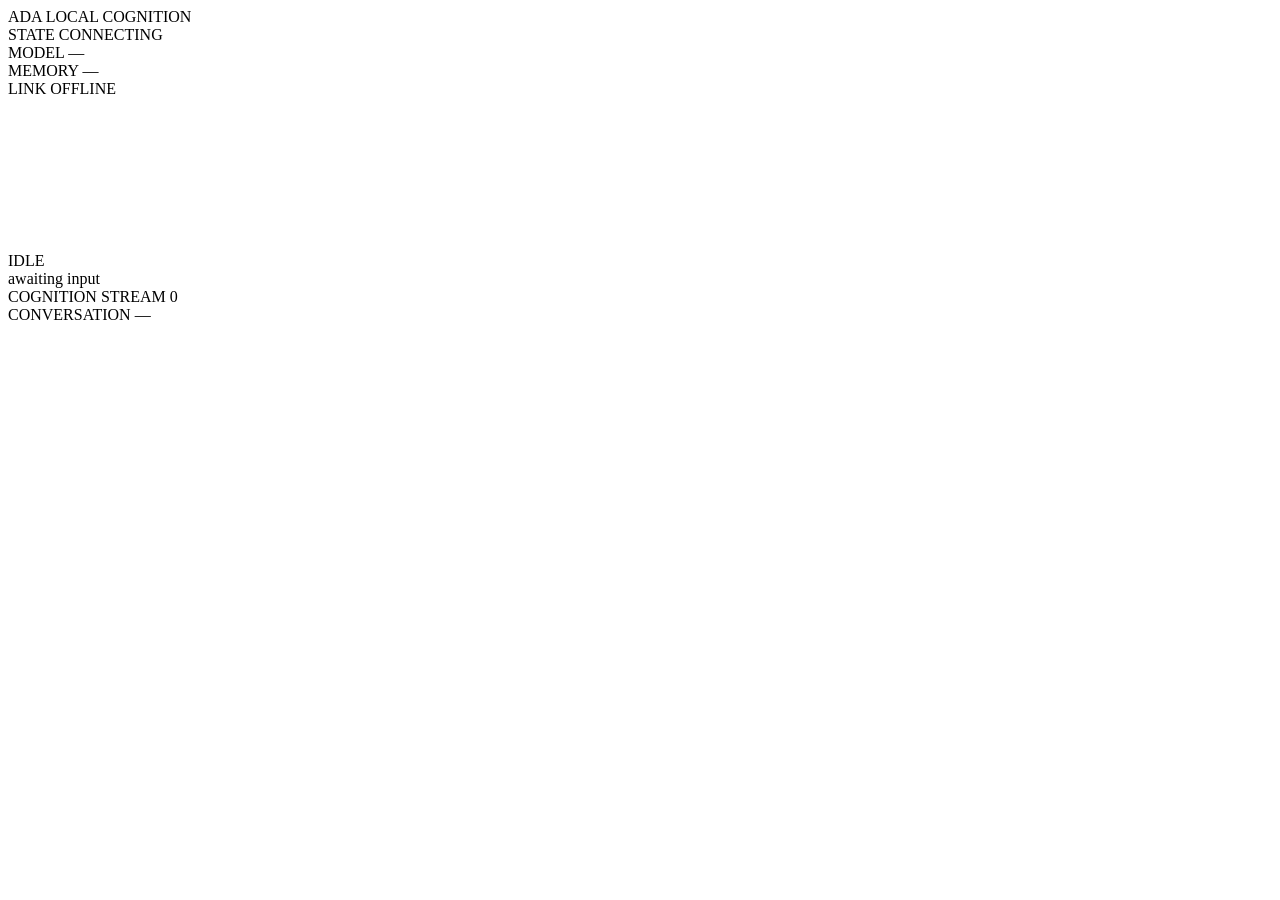
==== web/index.html @ 98d583eb "first commit" ====
<!doctype html>
<html lang="en">
<head>
  <meta charset="utf-8">
  <meta name="viewport" content="width=device-width, initial-scale=1">
  <title>ADA // Cognition</title>
  <link rel="icon" href="data:image/svg+xml,%3Csvg xmlns='http://www.w3.org/2000/svg' viewBox='0 0 64 64'%3E%3Crect width='64' height='64' rx='14' fill='%2303070d'/%3E%3Ccircle cx='32' cy='32' r='15' fill='none' stroke='%235ad1ff' stroke-width='4'/%3E%3Ccircle cx='32' cy='32' r='5' fill='%235ad1ff'/%3E%3C/svg%3E">
  <link rel="stylesheet" href="/style.css">
</head>
<body data-state="idle">
  <div class="app">
    <header class="topbar">
      <div class="brand">
        <span class="brand-dot"></span>
        <span class="brand-name">ADA</span>
        <span class="brand-sub">LOCAL COGNITION</span>
      </div>
      <div class="telemetry">
        <div class="telemetry-item">
          <span class="label">STATE</span>
          <span id="state-text">CONNECTING</span>
        </div>
        <div class="telemetry-item">
          <span class="label">MODEL</span>
          <span id="model-text">—</span>
        </div>
        <div class="telemetry-item">
          <span class="label">MEMORY</span>
          <span id="memory-text">—</span>
        </div>
        <div class="telemetry-item">
          <span class="label">LINK</span>
          <span id="link-text" class="offline">OFFLINE</span>
        </div>
      </div>
    </header>

    <main class="stage">
      <section class="orb-wrap" aria-label="Ada activity orb">
        <canvas id="orb"></canvas>
        <div class="orb-caption">
          <div id="state-label" class="state-label">IDLE</div>
          <div id="state-detail" class="state-detail">awaiting input</div>
        </div>
      </section>

      <aside class="rail">
        <div class="rail-head">
          <span>COGNITION STREAM</span>
          <span id="event-count">0</span>
        </div>
        <div id="events" class="events"></div>
      </aside>
    </main>

    <section class="console">
      <div class="console-head">
        <span>CONVERSATION</span>
        <span id="latency">—</span>
      </div>
      <div id="messages" class="messages"></div>
    </section>
  </div>

  <noscript>This dashboard needs JavaScript.</noscript>
  <script src="/app.js"></script>
</body>
</html>
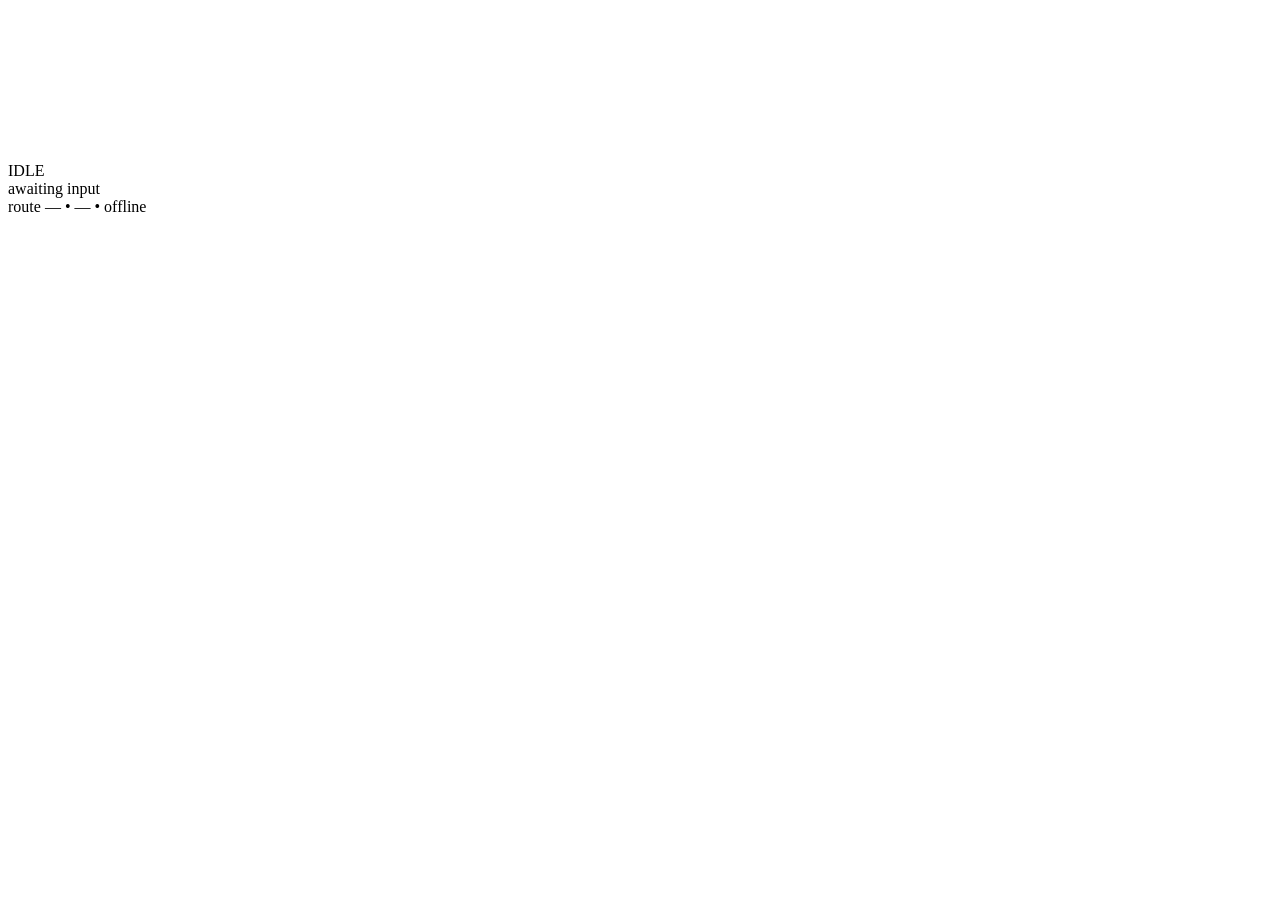
==== commit ae313b8b: "Made ui changes as well as improved the llm that we are using and upgrade its capabilies as well and" ====
--- a/web/index.html
+++ b/web/index.html
@@ -3,66 +3,29 @@
 <head>
   <meta charset="utf-8">
   <meta name="viewport" content="width=device-width, initial-scale=1">
-  <title>ADA // Cognition</title>
-  <link rel="icon" href="data:image/svg+xml,%3Csvg xmlns='http://www.w3.org/2000/svg' viewBox='0 0 64 64'%3E%3Crect width='64' height='64' rx='14' fill='%2303070d'/%3E%3Ccircle cx='32' cy='32' r='15' fill='none' stroke='%235ad1ff' stroke-width='4'/%3E%3Ccircle cx='32' cy='32' r='5' fill='%235ad1ff'/%3E%3C/svg%3E">
+  <title>Ada Orb</title>
   <link rel="stylesheet" href="/style.css">
 </head>
 <body data-state="idle">
-  <div class="app">
-    <header class="topbar">
-      <div class="brand">
-        <span class="brand-dot"></span>
-        <span class="brand-name">ADA</span>
-        <span class="brand-sub">LOCAL COGNITION</span>
-      </div>
-      <div class="telemetry">
-        <div class="telemetry-item">
-          <span class="label">STATE</span>
-          <span id="state-text">CONNECTING</span>
-        </div>
-        <div class="telemetry-item">
-          <span class="label">MODEL</span>
+  <main class="app" aria-label="Ada hologram and conversation">
+    <section class="orb-stage" aria-label="Ada status orb">
+      <canvas id="orb"></canvas>
+      <div class="hud">
+        <div id="state-label" class="state">IDLE</div>
+        <div id="state-detail" class="detail">awaiting input</div>
+        <div class="meta">
+          <span id="route-text">route —</span>
+          <span class="sep">•</span>
           <span id="model-text">—</span>
-        </div>
-        <div class="telemetry-item">
-          <span class="label">MEMORY</span>
-          <span id="memory-text">—</span>
-        </div>
-        <div class="telemetry-item">
-          <span class="label">LINK</span>
-          <span id="link-text" class="offline">OFFLINE</span>
+          <span class="sep">•</span>
+          <span id="link-text" class="offline">offline</span>
         </div>
       </div>
-    </header>
-
-    <main class="stage">
-      <section class="orb-wrap" aria-label="Ada activity orb">
-        <canvas id="orb"></canvas>
-        <div class="orb-caption">
-          <div id="state-label" class="state-label">IDLE</div>
-          <div id="state-detail" class="state-detail">awaiting input</div>
-        </div>
-      </section>
-
-      <aside class="rail">
-        <div class="rail-head">
-          <span>COGNITION STREAM</span>
-          <span id="event-count">0</span>
-        </div>
-        <div id="events" class="events"></div>
-      </aside>
-    </main>
-
-    <section class="console">
-      <div class="console-head">
-        <span>CONVERSATION</span>
-        <span id="latency">—</span>
-      </div>
-      <div id="messages" class="messages"></div>
     </section>
-  </div>
-
-  <noscript>This dashboard needs JavaScript.</noscript>
+    <aside class="chat" aria-label="Conversation transcript">
+      <div id="messages" class="messages" aria-live="polite"></div>
+    </aside>
+  </main>
   <script src="/app.js"></script>
 </body>
 </html>
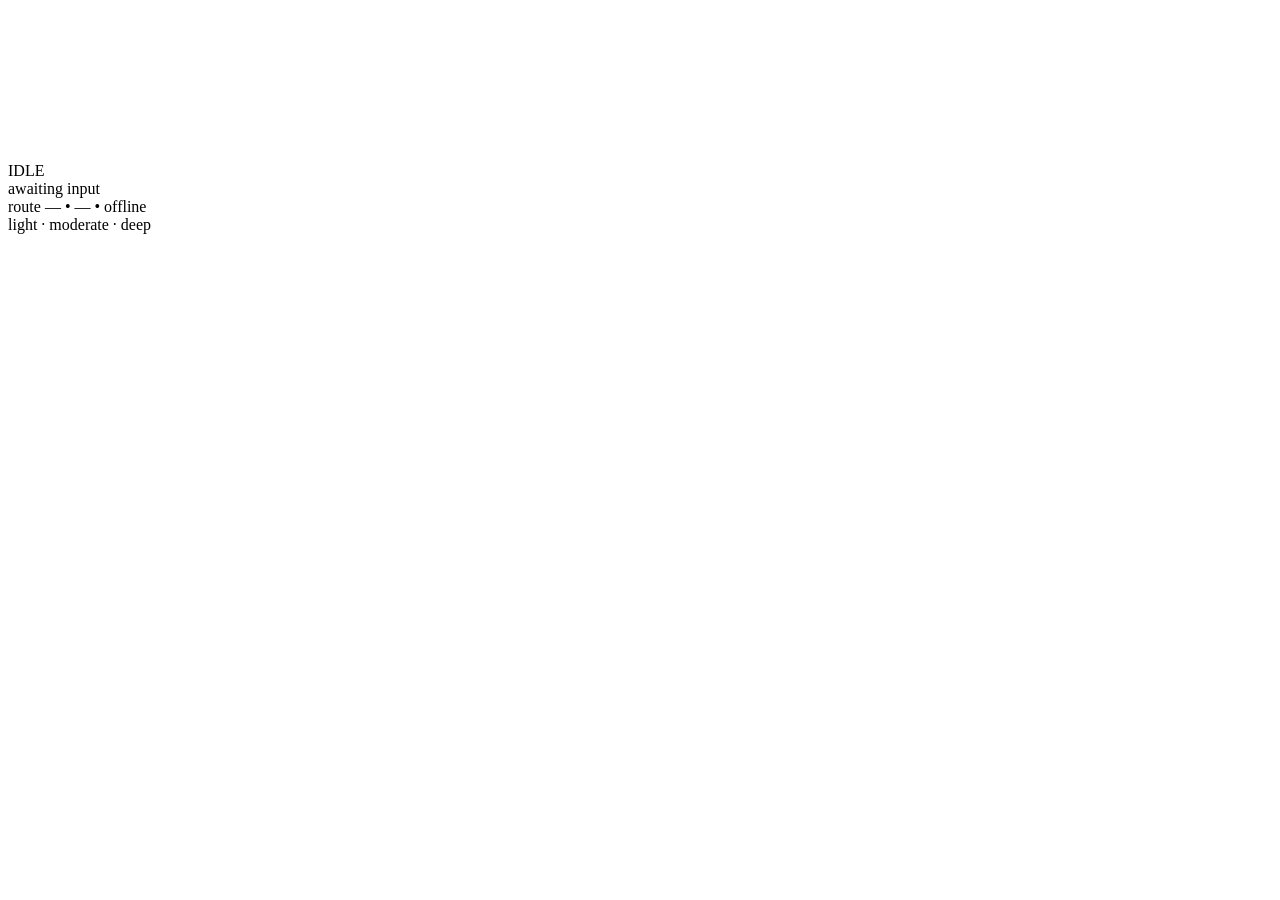
==== commit 88411670: "Check point for where we are currently before letting ada modify its own code" ====
--- a/web/index.html
+++ b/web/index.html
@@ -7,24 +7,20 @@
   <link rel="stylesheet" href="/style.css">
 </head>
 <body data-state="idle">
-  <main class="app" aria-label="Ada hologram and conversation">
-    <section class="orb-stage" aria-label="Ada status orb">
-      <canvas id="orb"></canvas>
-      <div class="hud">
-        <div id="state-label" class="state">IDLE</div>
-        <div id="state-detail" class="detail">awaiting input</div>
-        <div class="meta">
-          <span id="route-text">route —</span>
-          <span class="sep">•</span>
-          <span id="model-text">—</span>
-          <span class="sep">•</span>
-          <span id="link-text" class="offline">offline</span>
-        </div>
+  <main class="holo" aria-label="Ada holographic display">
+    <canvas id="orb"></canvas>
+    <div class="hud">
+      <div id="state-label" class="state">IDLE</div>
+      <div id="state-detail" class="detail">awaiting input</div>
+      <div class="meta">
+        <span id="route-text">route —</span>
+        <span class="sep">•</span>
+        <span id="model-text">—</span>
+        <span class="sep">•</span>
+        <span id="link-text" class="offline">offline</span>
       </div>
-    </section>
-    <aside class="chat" aria-label="Conversation transcript">
-      <div id="messages" class="messages" aria-live="polite"></div>
-    </aside>
+      <div class="tiers" id="tiers-text">light · moderate · deep</div>
+    </div>
   </main>
   <script src="/app.js"></script>
 </body>
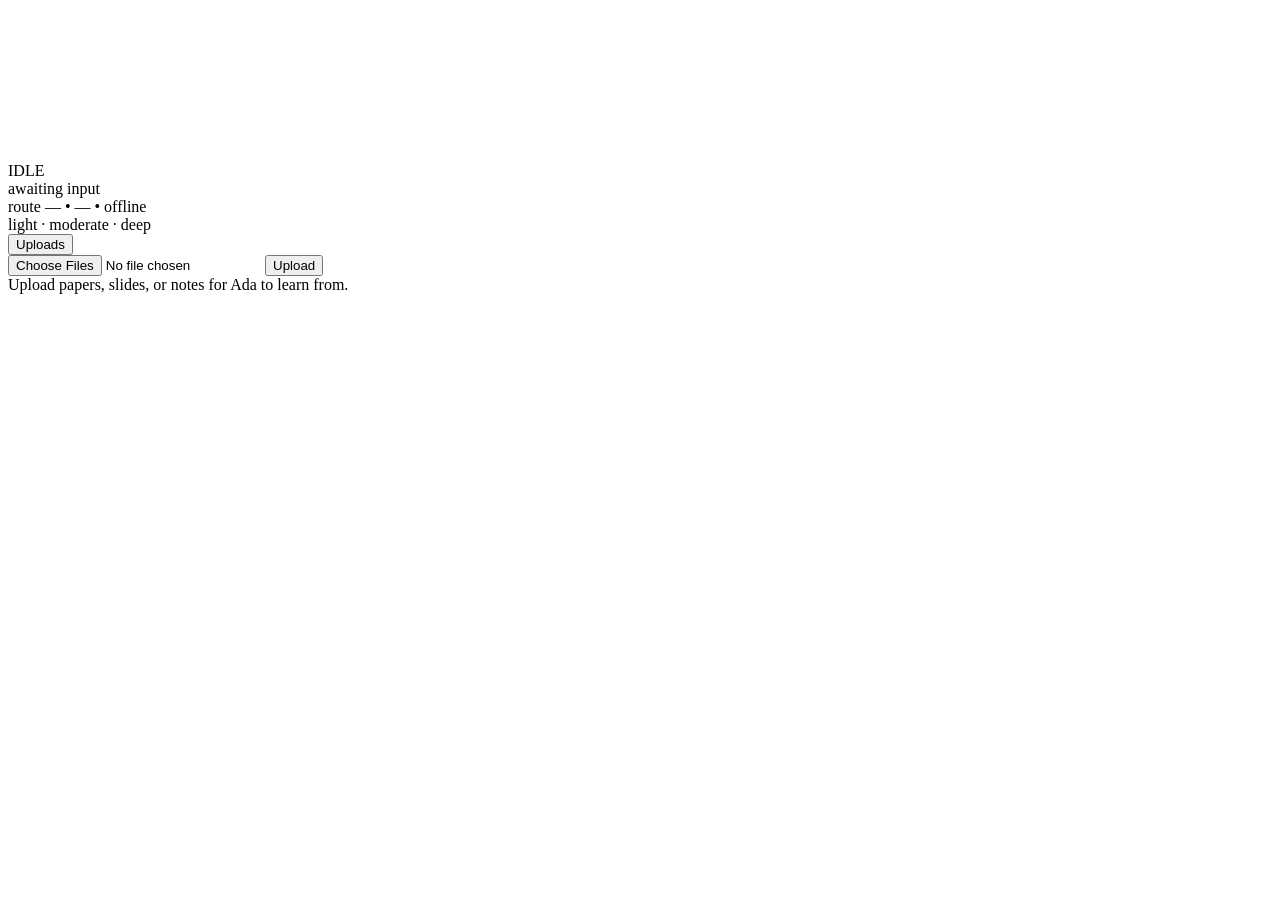
==== commit 34538987: "Add nuclear fusion energy potential study and Pepper's Ghost HTML layout - Introduced a new text fil" ====
--- a/web/index.html
+++ b/web/index.html
@@ -21,6 +21,17 @@
       </div>
       <div class="tiers" id="tiers-text">light · moderate · deep</div>
     </div>
+    <div id="upload-panel" class="upload-panel collapsed" aria-label="Uploads">
+      <button id="upload-toggle" class="upload-toggle" type="button" title="Upload documents">Uploads</button>
+      <div id="upload-body" class="upload-body">
+        <div class="upload-row">
+          <input id="upload-file" class="upload-file" type="file" multiple accept=".pdf,.ppt,.pptx,.doc,.docx,.txt,.md,.csv,.json,.rtf">
+          <button id="upload-btn" class="upload-btn" type="button">Upload</button>
+        </div>
+        <div id="upload-status" class="upload-status">Upload papers, slides, or notes for Ada to learn from.</div>
+        <div id="upload-list" class="upload-list"></div>
+      </div>
+    </div>
   </main>
   <script src="/app.js"></script>
 </body>
